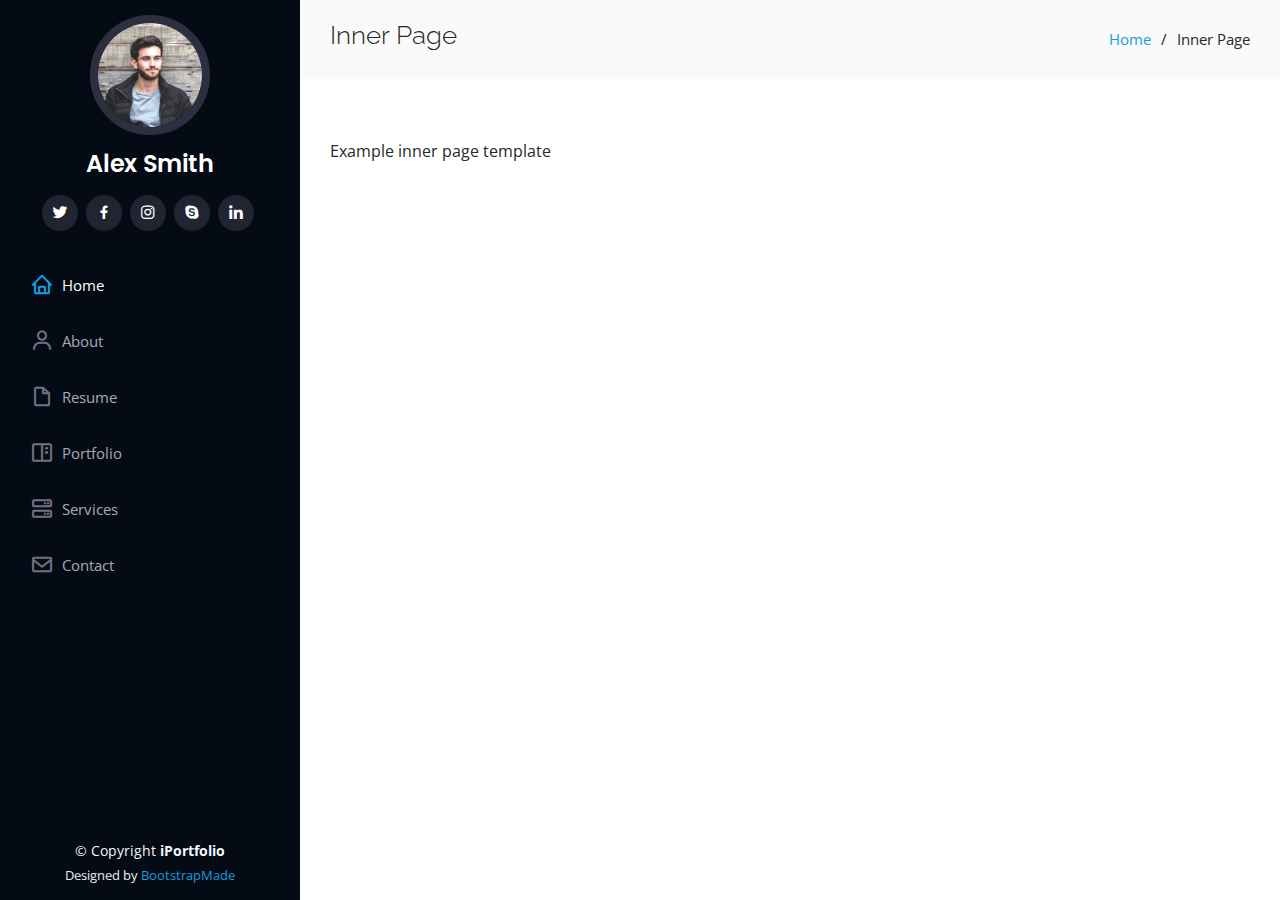
==== inner-page.html @ 613fe0d7 "Website" ====
<!DOCTYPE html>
<html lang="en">

<head>
  <meta charset="utf-8">
  <meta content="width=device-width, initial-scale=1.0" name="viewport">

  <title>Inner Page - iPortfolio Bootstrap Template</title>
  <meta content="" name="description">
  <meta content="" name="keywords">

  <!-- Favicons -->
  <link href="assets/img/favicon.png" rel="icon">
  <link href="assets/img/apple-touch-icon.png" rel="apple-touch-icon">

  <!-- Google Fonts -->
  <link href="https://fonts.googleapis.com/css?family=Open+Sans:300,300i,400,400i,600,600i,700,700i|Raleway:300,300i,400,400i,500,500i,600,600i,700,700i|Poppins:300,300i,400,400i,500,500i,600,600i,700,700i" rel="stylesheet">

  <!-- Vendor CSS Files -->
  <link href="assets/vendor/aos/aos.css" rel="stylesheet">
  <link href="assets/vendor/bootstrap/css/bootstrap.min.css" rel="stylesheet">
  <link href="assets/vendor/bootstrap-icons/bootstrap-icons.css" rel="stylesheet">
  <link href="assets/vendor/boxicons/css/boxicons.min.css" rel="stylesheet">
  <link href="assets/vendor/glightbox/css/glightbox.min.css" rel="stylesheet">
  <link href="assets/vendor/swiper/swiper-bundle.min.css" rel="stylesheet">

  <!-- Template Main CSS File -->
  <link href="assets/css/style.css" rel="stylesheet">

  <!-- =======================================================
  * Template Name: iPortfolio
  * Template URL: https://bootstrapmade.com/iportfolio-bootstrap-portfolio-websites-template/
  * Updated: Mar 17 2024 with Bootstrap v5.3.3
  * Author: BootstrapMade.com
  * License: https://bootstrapmade.com/license/
  ======================================================== -->
</head>

<body>

  <!-- ======= Mobile nav toggle button ======= -->
  <i class="bi bi-list mobile-nav-toggle d-xl-none"></i>

  <!-- ======= Header ======= -->
  <header id="header">
    <div class="d-flex flex-column">

      <div class="profile">
        <img src="assets/img/profile-img.jpg" alt="" class="img-fluid rounded-circle">
        <h1 class="text-light"><a href="index.html">Alex Smith</a></h1>
        <div class="social-links mt-3 text-center">
          <a href="#" class="twitter"><i class="bx bxl-twitter"></i></a>
          <a href="#" class="facebook"><i class="bx bxl-facebook"></i></a>
          <a href="#" class="instagram"><i class="bx bxl-instagram"></i></a>
          <a href="#" class="google-plus"><i class="bx bxl-skype"></i></a>
          <a href="#" class="linkedin"><i class="bx bxl-linkedin"></i></a>
        </div>
      </div>

      <nav id="navbar" class="nav-menu navbar">
        <ul>
          <li><a href="#hero" class="nav-link scrollto active"><i class="bx bx-home"></i> <span>Home</span></a></li>
          <li><a href="#about" class="nav-link scrollto"><i class="bx bx-user"></i> <span>About</span></a></li>
          <li><a href="#resume" class="nav-link scrollto"><i class="bx bx-file-blank"></i> <span>Resume</span></a></li>
          <li><a href="#portfolio" class="nav-link scrollto"><i class="bx bx-book-content"></i> <span>Portfolio</span></a></li>
          <li><a href="#services" class="nav-link scrollto"><i class="bx bx-server"></i> <span>Services</span></a></li>
          <li><a href="#contact" class="nav-link scrollto"><i class="bx bx-envelope"></i> <span>Contact</span></a></li>
        </ul>
      </nav><!-- .nav-menu -->
    </div>
  </header><!-- End Header -->

  <main id="main">

    <!-- ======= Breadcrumbs ======= -->
    <section class="breadcrumbs">
      <div class="container">

        <div class="d-flex justify-content-between align-items-center">
          <h2>Inner Page</h2>
          <ol>
            <li><a href="index.html">Home</a></li>
            <li>Inner Page</li>
          </ol>
        </div>

      </div>
    </section><!-- End Breadcrumbs -->

    <section class="inner-page">
      <div class="container">
        <p>
          Example inner page template
        </p>
      </div>
    </section>

  </main><!-- End #main -->

  <!-- ======= Footer ======= -->
  <footer id="footer">
    <div class="container">
      <div class="copyright">
        &copy; Copyright <strong><span>iPortfolio</span></strong>
      </div>
      <div class="credits">
        <!-- All the links in the footer should remain intact. -->
        <!-- You can delete the links only if you purchased the pro version. -->
        <!-- Licensing information: https://bootstrapmade.com/license/ -->
        <!-- Purchase the pro version with working PHP/AJAX contact form: https://bootstrapmade.com/iportfolio-bootstrap-portfolio-websites-template/ -->
        Designed by <a href="https://bootstrapmade.com/">BootstrapMade</a>
      </div>
    </div>
  </footer><!-- End  Footer -->

  <a href="#" class="back-to-top d-flex align-items-center justify-content-center"><i class="bi bi-arrow-up-short"></i></a>

  <!-- Vendor JS Files -->
  <script src="assets/vendor/purecounter/purecounter_vanilla.js"></script>
  <script src="assets/vendor/aos/aos.js"></script>
  <script src="assets/vendor/bootstrap/js/bootstrap.bundle.min.js"></script>
  <script src="assets/vendor/glightbox/js/glightbox.min.js"></script>
  <script src="assets/vendor/isotope-layout/isotope.pkgd.min.js"></script>
  <script src="assets/vendor/swiper/swiper-bundle.min.js"></script>
  <script src="assets/vendor/typed.js/typed.umd.js"></script>
  <script src="assets/vendor/waypoints/noframework.waypoints.js"></script>
  <script src="assets/vendor/php-email-form/validate.js"></script>

  <!-- Template Main JS File -->
  <script src="assets/js/main.js"></script>

</body>

</html>
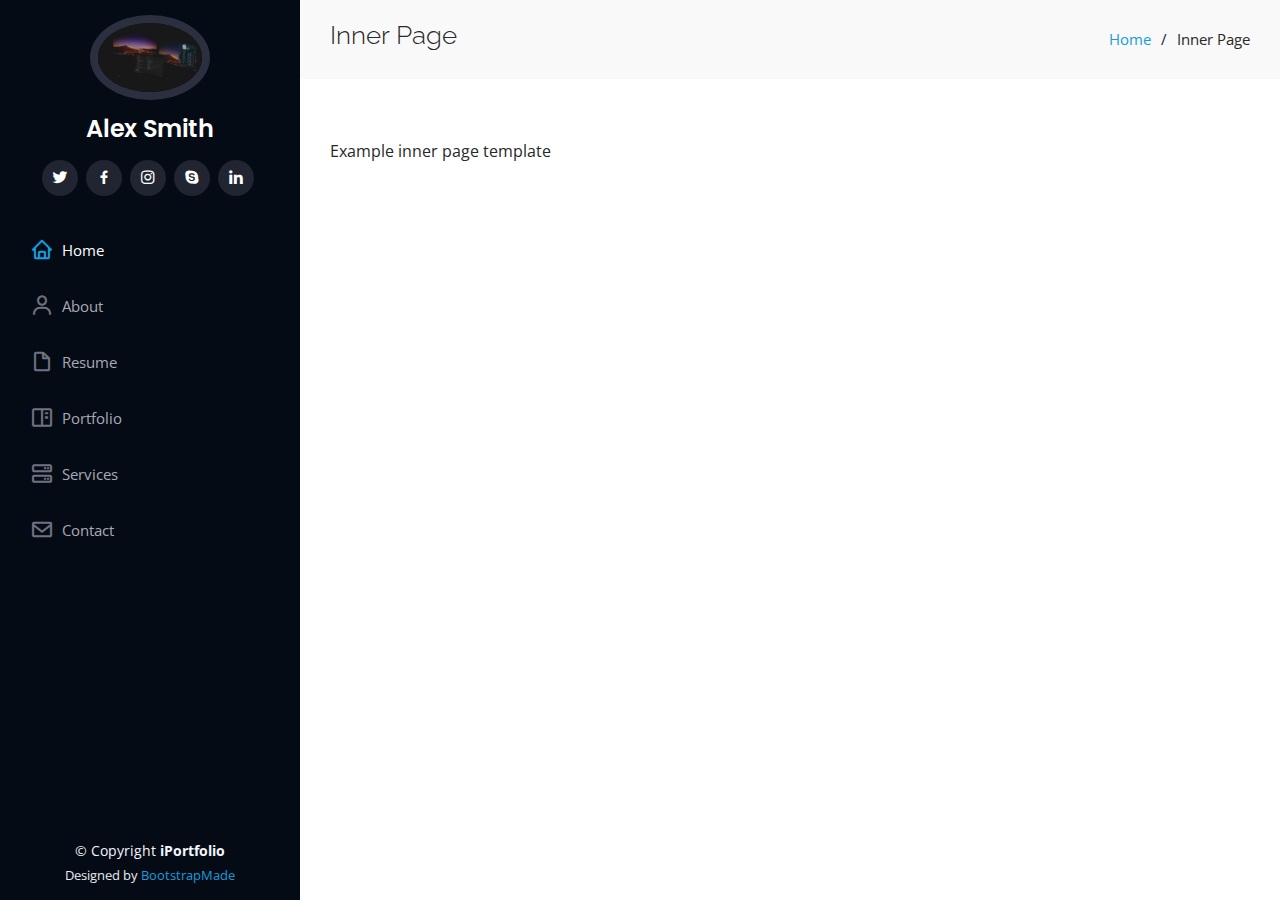
==== commit 8a76d16f: "Changes" ====
--- a/inner-page.html
+++ b/inner-page.html
@@ -46,7 +46,7 @@
     <div class="d-flex flex-column">
 
       <div class="profile">
-        <img src="assets/img/profile-img.jpg" alt="" class="img-fluid rounded-circle">
+        <img src="assets/img/wallpaper.jpg" alt="" class="img-fluid rounded-circle">
         <h1 class="text-light"><a href="index.html">Alex Smith</a></h1>
         <div class="social-links mt-3 text-center">
           <a href="#" class="twitter"><i class="bx bxl-twitter"></i></a>
--- a/assets/css/style.css
+++ b/assets/css/style.css
@@ -241,7 +241,7 @@
 #hero {
   width: 100%;
   height: 100vh;
-  background: url("../img/hero-bg.jpg") top center;
+  background: url("../img/wallpaper.jpg") top center;
   background-size: cover;
 }
 
